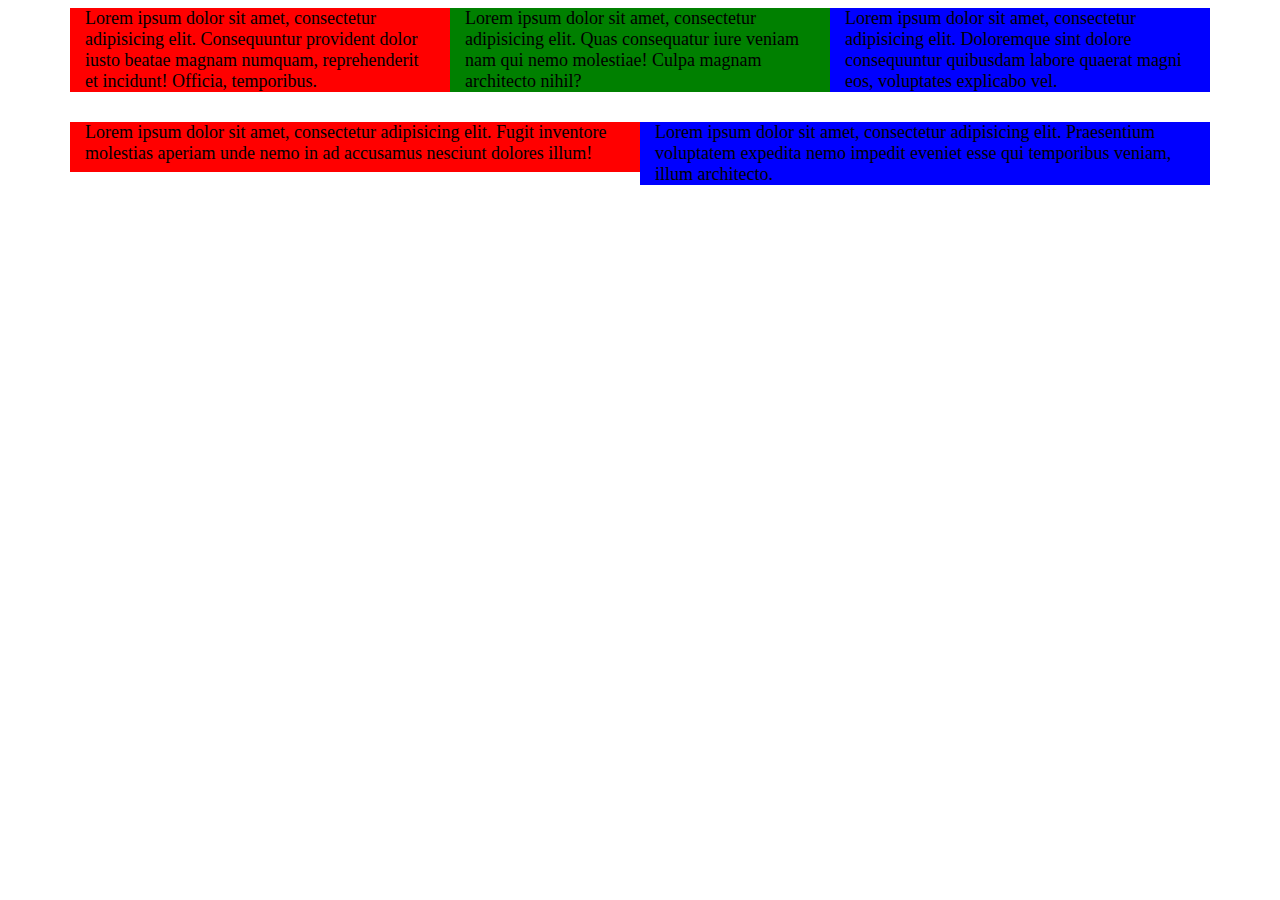
==== index.html @ d62c4ebf "Создание проекта" ====
<!DOCTYPE html>
<html lang="ru">
<head>
	<meta charset="UTF-8">
	<meta name="viewport" content="width=device-width, initial-scale=1">
	<link rel="stylesheet" href="css/style.css">
	<title>Code Class</title>
</head>
<body>
	<div class="container">
		<div class="row">
			<div class="col block1 block">Lorem ipsum dolor sit amet, consectetur adipisicing elit. Consequuntur provident dolor iusto beatae magnam numquam, reprehenderit et incidunt! Officia, temporibus.</div>
			<div class="col block2 block">Lorem ipsum dolor sit amet, consectetur adipisicing elit. Quas consequatur iure veniam nam qui nemo molestiae! Culpa magnam architecto nihil?</div>
			<div class="col block3 block">Lorem ipsum dolor sit amet, consectetur adipisicing elit. Doloremque sint dolore consequuntur quibusdam labore quaerat magni eos, voluptates explicabo vel.</div>
		</div>
		<div class="row">
			<div class="col-2 block1 block">Lorem ipsum dolor sit amet, consectetur adipisicing elit. Fugit inventore molestias aperiam unde nemo in ad accusamus nesciunt dolores illum!</div>
			<div class="col-2 block3 block">Lorem ipsum dolor sit amet, consectetur adipisicing elit. Praesentium voluptatem expedita nemo impedit eveniet esse qui temporibus veniam, illum architecto.</div>
		</div>
	</div>
</body>
</html>
---- css/style.css ----
/*
@media only screen and (min-width : 320px) and (max-width : 479px)
@media only screen and (min-width : 375px) and (max-width : 479px)
@media only screen and (min-width : 425px) and (max-width : 479px)
@media only screen and (min-width : 768px) and (max-width : 849px)
@media only screen and (min-width : 1024px) and (max-width : 1360px)
@media only screen and (min-width : 1380px) and (max-width : 1920px)
*/

html {box-sizing: border-box;}
*, *:after, *:before {box-sizing: inherit;}

.container {
	max-width: 1140px;
	margin-left: auto;
	margin-right: auto;
}
.row {
	margin-bottom: 30px;
}
.block {
	float: left;
	padding-left: 15px;
	padding-right: 15px;
	min-height: calc(100% + 50px);
}
.col {
	width: 33.33333%;
	font-size: 18px;
}
.col-2 {
	width: 50%;
	font-size: 18px;
}
.block1 {
	background-color: red;
}
.block2 {
	background-color: green;
}
.block3 {
	background-color: blue;
}
.row:after {
	display: block;
	content: "";
	clear: both;
}
@media only screen and (max-width : 479px) {
	.col, .col-2 {
		width: 100%;
		font-size: 14px;
	}
}
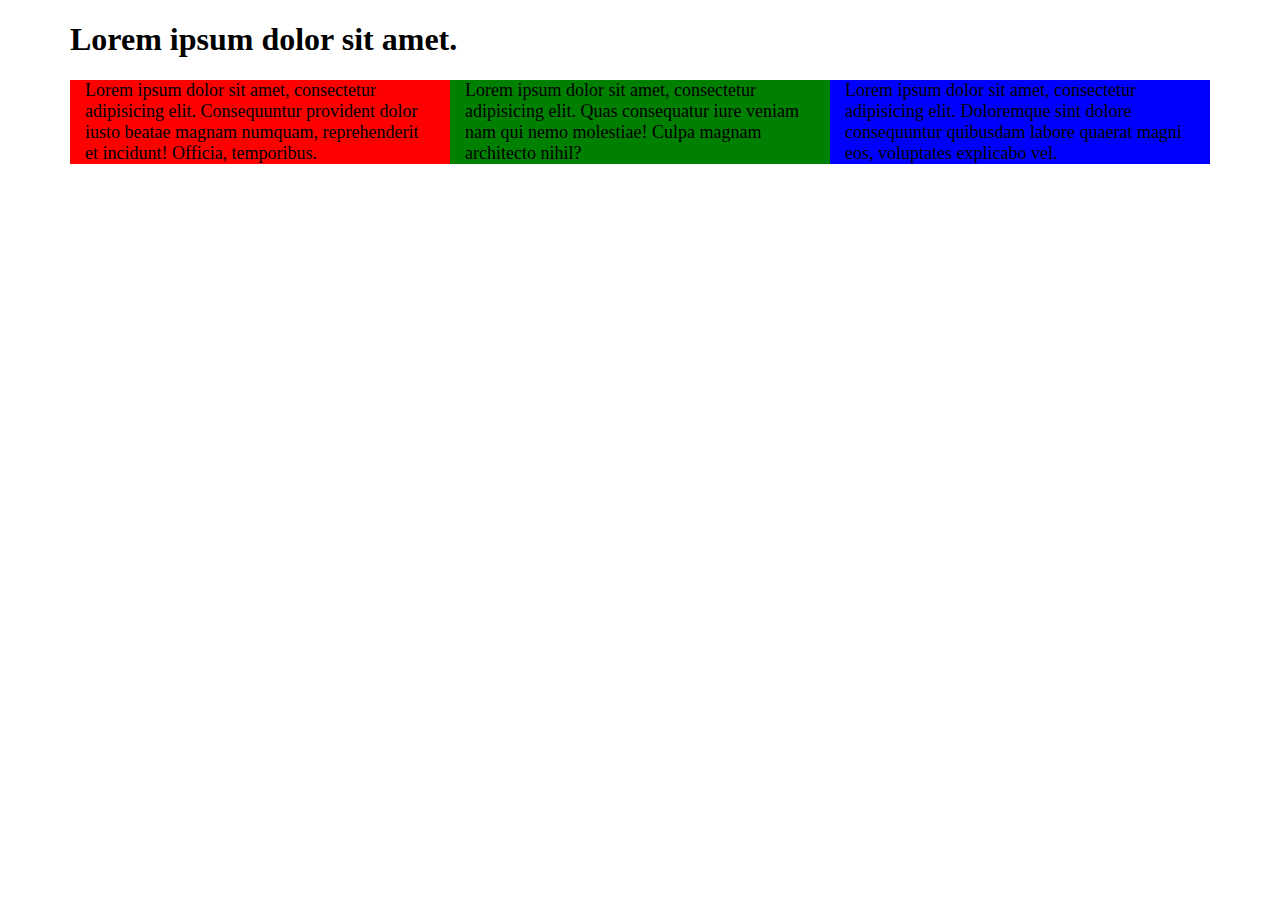
==== commit 73bb58cf: "Удалил row, добавил h1" ====
--- a/index.html
+++ b/index.html
@@ -9,14 +9,11 @@
 <body>
 	<div class="container">
 		<div class="row">
+			<h1>Lorem ipsum dolor sit amet.</h1>
 			<div class="col block1 block">Lorem ipsum dolor sit amet, consectetur adipisicing elit. Consequuntur provident dolor iusto beatae magnam numquam, reprehenderit et incidunt! Officia, temporibus.</div>
 			<div class="col block2 block">Lorem ipsum dolor sit amet, consectetur adipisicing elit. Quas consequatur iure veniam nam qui nemo molestiae! Culpa magnam architecto nihil?</div>
 			<div class="col block3 block">Lorem ipsum dolor sit amet, consectetur adipisicing elit. Doloremque sint dolore consequuntur quibusdam labore quaerat magni eos, voluptates explicabo vel.</div>
 		</div>
-		<div class="row">
-			<div class="col-2 block1 block">Lorem ipsum dolor sit amet, consectetur adipisicing elit. Fugit inventore molestias aperiam unde nemo in ad accusamus nesciunt dolores illum!</div>
-			<div class="col-2 block3 block">Lorem ipsum dolor sit amet, consectetur adipisicing elit. Praesentium voluptatem expedita nemo impedit eveniet esse qui temporibus veniam, illum architecto.</div>
-		</div>
 	</div>
 </body>
 </html>